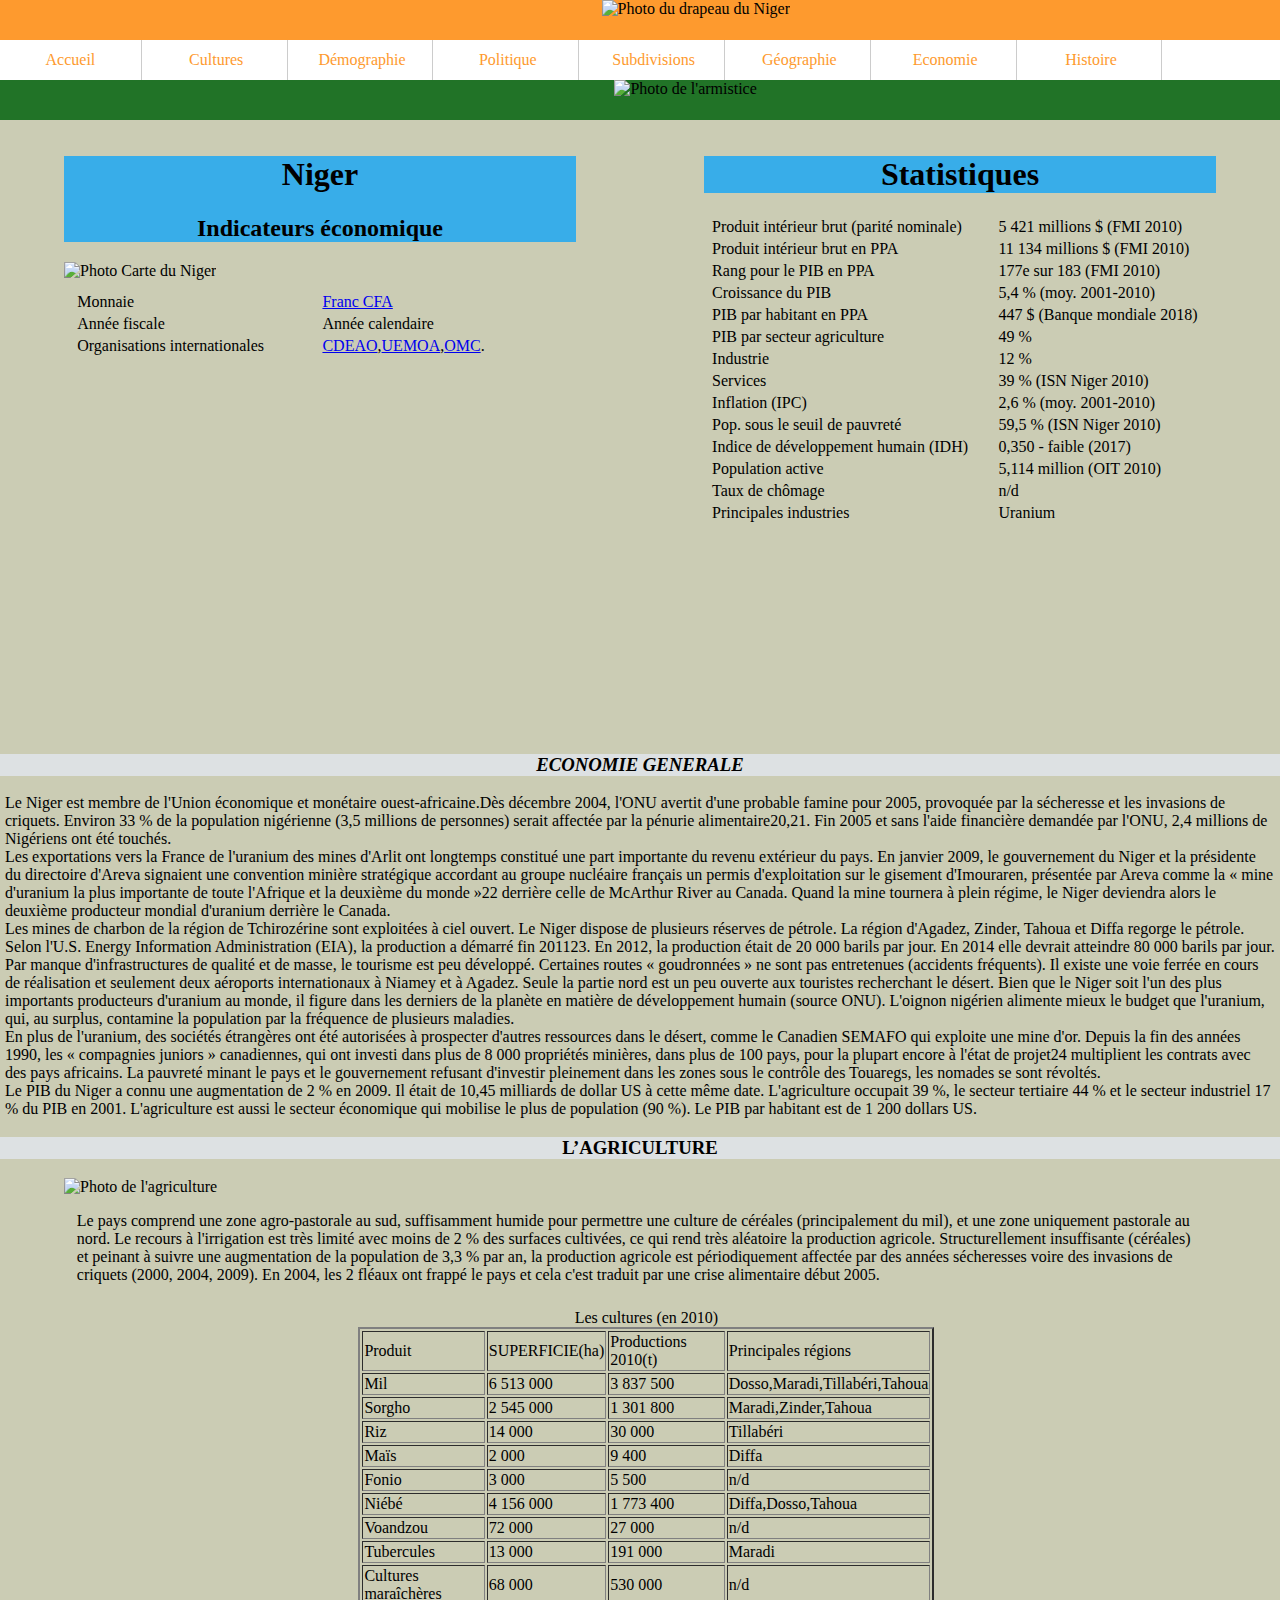
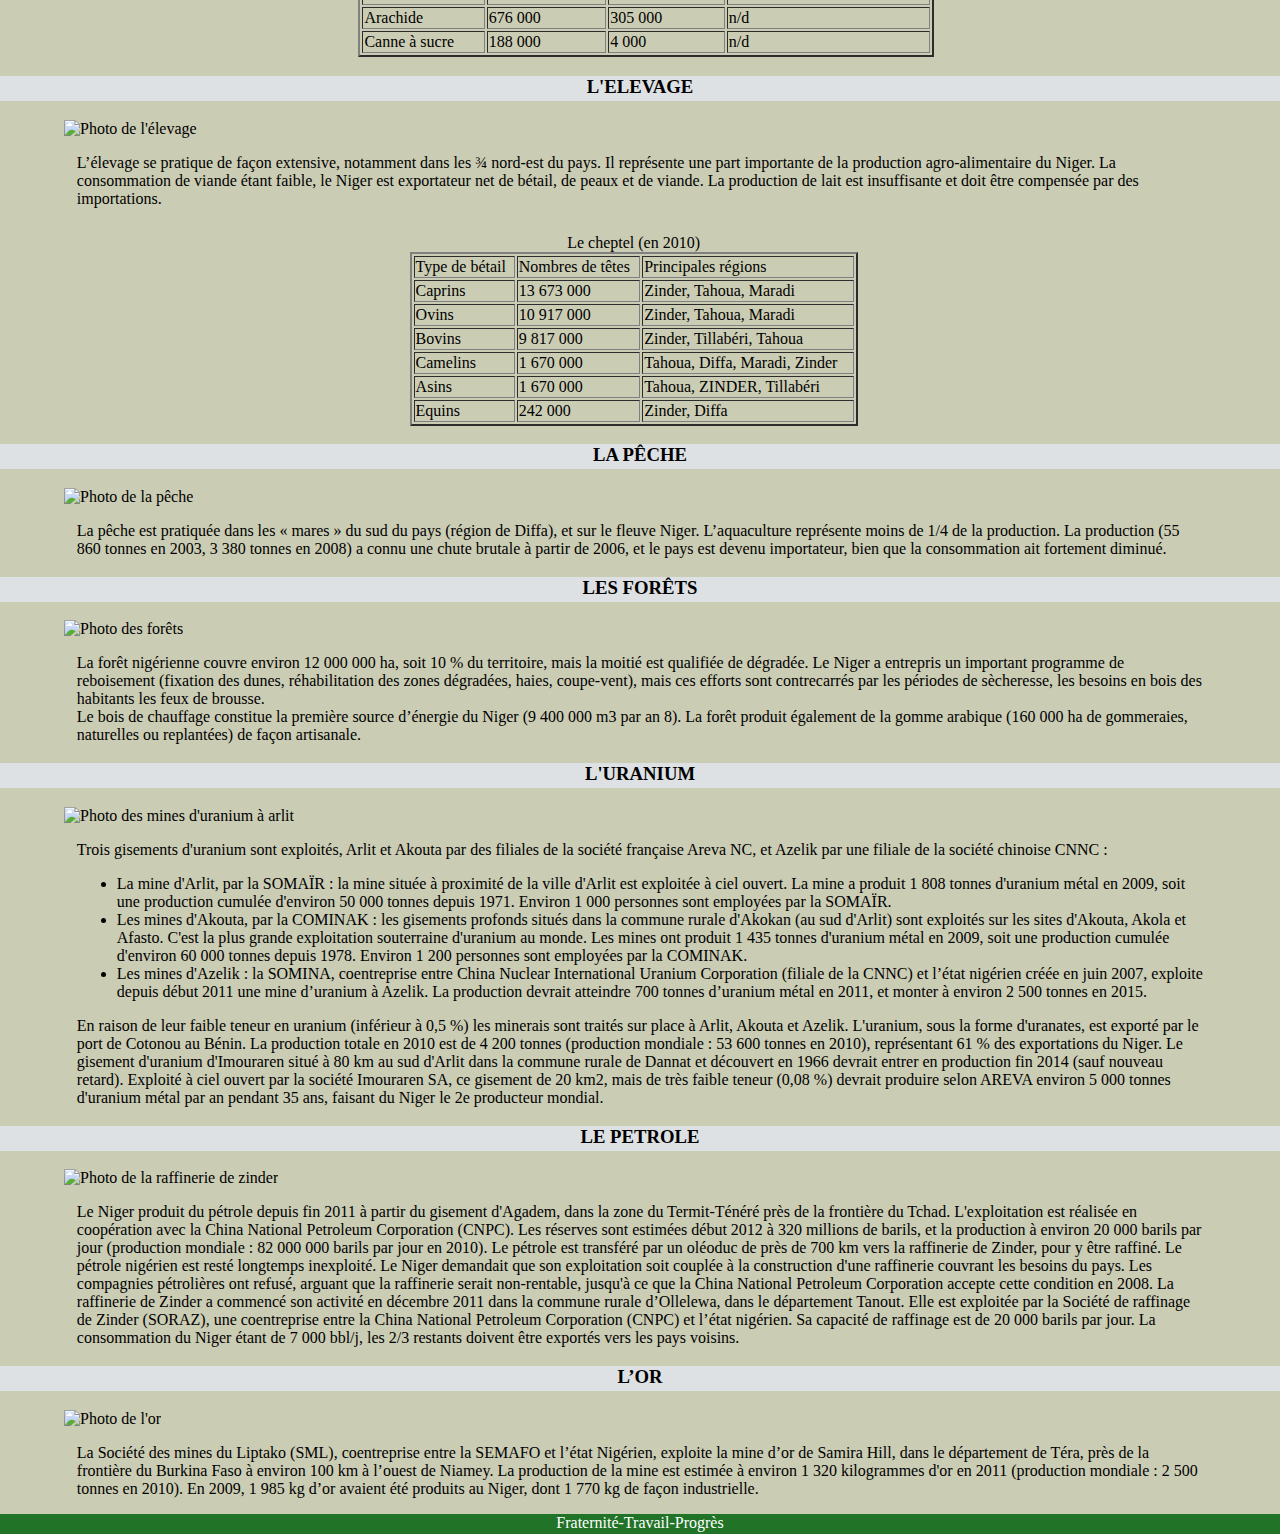
==== Economie.html @ 29bc1f8d "first commit" ====
<!DOCTYPE html>
<html lang="fr">
 <head>
  <title>Economie</title>
  <meta charset="utf-8"/>
  <link rel="stylesheet" type="text/css"  href="style.css"/>
 </head>
   <body>
   <!--Baniere-->
   <div id="baniere">
          <img src="https://upload.wikimedia.org/wikipedia/commons/thumb/f/f4/Flag_of_Niger.svg/1024px-Flag_of_Niger.svg.png" alt="Photo du drapeau du Niger" width="80" height="40" style="margin-left:47%"/>
   </div>
      <!--Menu-->
   <nav>
   <ul>
     <li><a href="index.html">Accueil</a></li>
     <li><a href="Cultures.html">Cultures</a></li>
	 <li><a href="Démographie.html">Démographie</a></li>
     <li><a href="Politique.html">Politique</a></li>
	 <li><a href="Subdivisions.html">Subdivisions</a></li>
	 <li><a href="Géographie.html">Géographie</a></li>
	 <li><a href="Economie.html">Economie</a></li>
	 <li><a href="Histoire.html">Histoire</a></li>
   </ul>
   </nav>
    
   <div id="baniere2">
   	   <img src="https://upload.wikimedia.org/wikipedia/commons/thumb/0/03/Coat_of_arms_of_Niger.svg/1280px-Coat_of_arms_of_Niger.svg.png" alt="Photo de l'armistice" width="60" height="40" style="margin-left:48%"/>
   </div>
   <div id="eco">
   
   <div id="eco1">
    <div id="baneco1">
	<h1 style="text-align:center">
	Niger
	</h1>
	<h2 style="text-align:center">
	Indicateurs économique
	</h2>
	</div>
	<img src="https://upload.wikimedia.org/wikipedia/commons/1/16/Niger_econ_1969.jpg" alt="Photo Carte du Niger"  style="width:100%; height:300px">
	
	<table style="width:90%;height:auto;margin:2%">
	 <tr>
	 <td> Monnaie </td>
	 <td> <a href="https://fr.wikipedia.org/wiki/Franc_CFA_(UEMOA)">Franc CFA</a> </td>
	 </tr>
	 <tr>
	 <td> Année fiscale </td>
	 <td> Année calendaire </td>
	 </tr>
	 <tr>
	 <td> Organisations internationales  </td>
	 <td><a href="https://fr.wikipedia.org/wiki/Union_%C3%A9conomique_et_mon%C3%A9taire_ouest-africaine">CDEAO</a>,<a href="https://fr.wikipedia.org/wiki/Communaut%C3%A9_%C3%A9conomique_des_%C3%89tats_de_l%27Afrique_de_l%27Ouest">UEMOA</a>,<a href="https://fr.wikipedia.org/wiki/Organisation_mondiale_du_commerce">OMC</a>.  </td>
	 </tr>
	</table>
	</div>
	<div id="eco2">
	<div id="baneco2">
	<h1 style="text-align:center">
	 Statistiques
	</h1>
	</div>
	<table style="width:100%;height:auto; margin:1%">
	<tr>
     <td> Produit intérieur brut (parité nominale) </td> 
	  <td> 5 421 millions $ (FMI 2010)</td>
	 </tr>
	 <tr>
	 <td>    Produit intérieur brut en PPA  </td>
	 <td>  11 134 millions $ (FMI 2010) </td>
	 </tr>
     <tr>
	 <td>  Rang pour le PIB en PPA  </td>
	 <td> 177e sur 183 (FMI 2010)  </td>
	 </tr>
	 <tr>
	 <td>Croissance du PIB  </td>
	 <td> 5,4 % (moy. 2001-2010) </td>
	 </tr>
	 <tr>
	 <td>    PIB par habitant en PPA </td>
	 <td>  447 $ (Banque mondiale 2018)</td>
	 </tr>
	      <tr>
	 <td>       PIB par secteur	agriculture </td>
	 <td> 49 % </td>
	 </tr>
	 <tr>
	 <td>Industrie  </td>
	 <td> 12 % </td>
	 </tr>
	 <tr>
	 <td>Services  </td>
	 <td>  39 % (ISN Niger 2010) </td>
	 </tr>
      <tr>
	 <td>      Inflation (IPC)  </td>
	 <td> 2,6 % (moy. 2001-2010) </td>
	 </tr>
	<tr>
	 <td>Pop. sous le seuil de pauvreté   </td>
	 <td>  59,5 % (ISN Niger 2010) </td>
	 </tr>
	 <tr>
	 <td>Indice de développement humain (IDH)  </td>
	 <td>  0,350 - faible (2017) </td>
	 </tr>
     <tr>
	 <td> Population active  </td>
	 <td> 5,114 million (OIT 2010) </td>
	 </tr>
	 <tr>
	 <td>   Taux de chômage </td>
	 <td> n/d </td>
	 </tr>
	 <tr>
	 <td>  Principales industries </td>
	 <td> Uranium </td>
	 </tr>
	</table>

	</div>
   </div>  
    <h3 style="height:auto;background-color:#DDE1E3;text-align:center">
    <i>
	ECONOMIE GENERALE
	</i>
   </h3>
   <p>
    
    Le Niger est membre de l'Union économique et monétaire ouest-africaine.Dès décembre 2004, l'ONU avertit d'une probable famine pour 2005, provoquée par la sécheresse et les 
	invasions de criquets. Environ 33 % de la population nigérienne (3,5 millions de personnes) serait affectée par la pénurie alimentaire20,21. Fin 2005 et sans l'aide financière
	demandée par l'ONU, 2,4 millions de Nigériens ont été touchés.<br/>
    Les exportations vers la France de l'uranium des mines d'Arlit ont longtemps constitué une part importante du revenu extérieur du pays. En janvier 2009, le gouvernement du Niger
	et la présidente du directoire d'Areva signaient une convention minière stratégique accordant au groupe nucléaire français un permis d'exploitation sur le gisement d'Imouraren,
	présentée par Areva comme la « mine d'uranium la plus importante de toute l'Afrique et la deuxième du monde »22 derrière celle de McArthur River au Canada. Quand la mine 
	tournera à plein régime, le Niger deviendra alors le deuxième producteur mondial d'uranium derrière le Canada.<br/>
    Les mines de charbon de la région de Tchirozérine sont exploitées à ciel ouvert.
    Le Niger dispose de plusieurs réserves de pétrole. La région d'Agadez, Zinder, Tahoua et Diffa regorge le pétrole. Selon l'U.S. Energy Information Administration (EIA), la 
	production a démarré fin 201123. En 2012, la production était de 20 000 barils par jour. En 2014 elle devrait atteindre 80 000 barils par jour.<br/>
    Par manque d'infrastructures de qualité et de masse, le tourisme est peu développé. Certaines routes « goudronnées » ne sont pas entretenues (accidents fréquents). Il existe une
	voie ferrée en cours de réalisation et seulement deux aéroports internationaux à Niamey et à Agadez. Seule la partie nord est un peu ouverte aux touristes recherchant le désert.
	Bien que le Niger soit l'un des plus importants producteurs d'uranium au monde, il figure dans les derniers de la planète en matière de développement humain (source ONU). 
	L'oignon nigérien alimente mieux le budget que l'uranium, qui, au surplus, contamine la population par la fréquence de plusieurs maladies.<br/>
    En plus de l'uranium, des sociétés étrangères ont été autorisées à prospecter d'autres ressources dans le désert, comme le Canadien SEMAFO qui exploite une mine d'or. Depuis
    la fin des années 1990, les « compagnies juniors » canadiennes, qui ont investi dans plus de 8 000 propriétés minières, dans plus de 100 pays, pour la plupart encore à l'état
    de projet24 multiplient les contrats avec des pays africains. La pauvreté minant le pays et le gouvernement refusant d'investir pleinement dans les zones sous le contrôle des 
    Touaregs, les nomades se sont révoltés.<br/>
    Le PIB du Niger a connu une augmentation de 2 % en 2009. Il était de 10,45 milliards de dollar US à cette même date. L'agriculture occupait 39 %, le secteur tertiaire 44 % et le
    secteur industriel 17 % du PIB en 2001. L'agriculture est aussi le secteur économique qui mobilise le plus de population (90 %). Le PIB par habitant est de 1 200 dollars US.
   </p>
   <!--AGRICULTURES-->
   <h3 style="height:auto;background-color:#DDE1E3;text-align:center">
     L’AGRICULTURE
   </h3>
   	   <img src="https://www.niameyetles2jours.com/images/news/0604-626-13-milliards-de-fcfa-pour-booster-l-agriculture-dans-le-bassin-du-niger_L.jpg" alt="Photo de l'agriculture" style="width:90%;height:400px;margin-left:5%"/>
   <p style="margin-left:6%;margin-right:6%">
   
   Le pays comprend une zone agro-pastorale au sud, suffisamment humide pour permettre une culture de céréales (principalement du mil), et une zone uniquement pastorale au nord. 
   Le recours à l'irrigation est très limité  avec moins de 2 % des surfaces cultivées, ce qui rend très aléatoire la production agricole.
   Structurellement insuffisante (céréales) et peinant à suivre une augmentation de la population de 3,3 % par an, la production agricole est périodiquement affectée par des années 
   sécheresses voire des invasions de criquets (2000, 2004, 2009). En 2004, les 2 fléaux ont frappé le pays et cela c'est traduit par une crise alimentaire début 2005.
   </p>
   
   <table border="2" style="width:45%;height:auto;margin-left:28%; margin-top:2%">
   <caption>
   Les cultures (en 2010)
   </caption>
   <tr>
     <td>
      Produit
     </td>
     <td>
	  SUPERFICIE(ha)
     </td>
     <td>
	 Productions 2010(t)
     </td>
     <td>
	 Principales régions
     </td>
    </tr>
	
    <tr>
     <td>
	 Mil
     </td>
     <td>
	 6 513 000
     </td>
     <td>
	 3 837 500
     </td>
     <td>
	 Dosso,Maradi,Tillabéri,Tahoua
     </td>
   </tr>
   
   <tr>
     <td>
	 Sorgho
     </td>
     <td>
	  2 545 000
     </td>
     <td>
	  1 301 800
     </td>
     <td>
	 Maradi,Zinder,Tahoua
     </td>
   </tr>
   
   <tr>
     <td>
	 Riz
     </td>
     <td>
	  14 000
     </td>
     <td>30 000
     </td>
     <td>Tillabéri
   </td>
   </tr>
   
   <tr>
     <td>
	 Maïs
     </td>
     <td>
	 2 000
     </td>
     <td>
	 9 400
     </td>
     <td>
	 Diffa
     </td>
   </tr>
   <tr>
     <td>
	 Fonio
     </td>
     <td>
	 3 000
     </td>
     <td>
	 5 500
     </td>
     <td>
	 n/d
     </td>
   </tr>
   <tr>
     <td>
	 Niébé
     </td>
     <td>
	 4 156 000
     </td>
     <td>
	 1 773 400
     </td>
     <td>
	 Diffa,Dosso,Tahoua
     </td>
   </tr>
   
   <tr>
     <td>
	 Voandzou
     </td>
     <td>
	 72 000
     </td>
     <td> 
	 27 000
     </td>
     <td>
	 n/d
     </td>
   </tr>
   
   <tr>
     <td>
	 Tubercules
     </td>
     <td>
	 13 000
     </td>
     <td>
	 191 000
     </td>
     <td>
	 Maradi
     </td>
   </tr>
   
   <tr>
     <td>
	 Cultures maraîchères
     </td>
     <td>
	 68 000
     </td>
     <td>
	 530 000
     </td>
     <td>
	 n/d
     </td>
   </tr>
   
   <tr>
     <td>
	 Arachide
     </td>
     <td>
	 676 000
     </td>
     <td>
	 305 000
     </td>
     <td>
	 n/d
     </td>
   </tr>
   
   <tr>
     <td>
	 Canne à sucre
     </td>
     <td>
	 188 000
     </td>
     <td>
	 4 000
     </td>
     <td>
	 n/d
     </td>
   </tr>
   </table>   
   <!--ELEVAGE-->
   <h3 style="height:25px;background-color:#DDE1E3;text-align:center">
       L'ELEVAGE 
   </h3>
      	   <img src="https://www.club-des-voyages.com/galeries/photos/0/r_20060328224151_apres_la_pluie.jpg" alt="Photo de l'élevage" style="width:90%;height:400px;margin-left:5%"/>
   
   <p style="margin-left:6%;margin-right:6%">
   
   L’élevage se pratique de façon extensive, notamment dans les ¾ nord-est du pays. Il représente une part importante de la production agro-alimentaire du Niger. La consommation de
   viande étant faible, le Niger est exportateur net de bétail, de peaux et de viande. La production de lait est insuffisante et doit être compensée par des importations. 
   </p>
   
   <table border ="2"  style="width:35%;height:auto;margin-left:32%; margin-top:2%">
   
   <caption>
   Le cheptel (en 2010)
   </caption>
   <tr>
     <td>
        Type de bétail
     </td>
     <td>
	  Nombres de têtes
     </td>
     <td>
	 Principales régions
     </td>
    </tr>
	
	<tr>
	<td>
	Caprins
	</td>
	<td>
	13 673 000
	</td>
	<td>
	Zinder, Tahoua, Maradi
	</td>
	</tr>
	
	<tr>
	<td>
	Ovins
	</td>
	<td>
	10 917 000
	</td>
	<td>
	Zinder, Tahoua, Maradi
	</td>
	</tr>
	
	<tr>
	<td>
	Bovins
	</td>
	<td>
	9 817 000
	</td>
	<td>
	Zinder, Tillabéri, Tahoua
	</td>
	</tr>
	
	<tr>
	<td>
	Camelins
	</td>
	<td>
	1 670 000
	</td>
	<td>
	Tahoua, Diffa, Maradi, Zinder
	</td>
	</tr>
	
	<tr>
	<td>
	Asins
	</td>
	<td>
	1 670 000
	</td>
	<td>
	Tahoua, ZINDER, Tillabéri
	</td>
	</tr>
	
	<tr>
	<td>
	Equins
	</td>
	<td>
	242 000
	</td>
	<td>
	Zinder, Diffa
	</td>
	</tr>
	</table>
	
   
   <!--PÊCHE-->
    <h3 style="height:25px;background-color:#DDE1E3;text-align:center">
    LA PÊCHE
   </h3>
      <img src="http://www.jeanclaude-fournier.com/images/126980.jpg" alt="Photo de la pêche" style="width:90%;height:400px;margin-left:5%"/>
   
   <p style="margin-left:6%;margin-right:6%">
    
   La pêche est pratiquée dans les « mares » du sud du pays (région de Diffa), et sur le fleuve Niger. L’aquaculture représente moins de 1/4 de la production. La production 
   (55 860 tonnes en 2003, 3 380 tonnes en 2008) a connu une chute brutale à partir de 2006, et le pays est devenu importateur, bien que la consommation ait fortement diminué.
   </p>
   <!--FORÊTS-->
     <h3 style="height:25px;background-color:#DDE1E3;text-align:center">
     LES FORÊTS 
   </h3>
      <img src="https://media-cdn.tripadvisor.com/media/photo-s/01/1f/19/0c/w-national-park.jpg" alt="Photo des forêts" style="width:90%;height:400px;margin-left:5%"/>
   
   <p style="margin-left:6%;margin-right:6%">
   
    La forêt nigérienne couvre environ 12 000 000 ha, soit 10 % du territoire, mais la moitié est qualifiée de dégradée. Le Niger a entrepris un important programme de reboisement 
    (fixation des dunes, réhabilitation des zones dégradées, haies, coupe-vent), mais ces efforts sont contrecarrés par les périodes de sècheresse, les besoins en bois des habitants 
    les feux de brousse.<br/>
    Le bois de chauffage constitue la première source d’énergie du Niger (9 400 000 m3 par an 8). La forêt produit également de la gomme arabique (160 000 ha de gommeraies, naturelles
    ou replantées) de façon artisanale. 
   </p>
   <!--URANIUM-->
     <h3 style="height:25px;background-color:#DDE1E3;text-align:center">
      L'URANIUM
    </h3>
	   <img src="https://www.orano.group/images/default-source/orano/expertise-sur-tout-le-cycle/tour-implantations/niger-mines/expertise-implantations-mines-uranium-niger-somair1.tmb-large.jpg?sfvrsn=b1f5258c_7" alt="Photo des mines d'uranium à arlit" style="width:90%;height:400px;margin-left:5%"/>
   
	<p style="margin-left:6%;margin-right:6%">
	Trois gisements d'uranium sont exploités, Arlit et Akouta par des filiales de la société française Areva NC, et Azelik par une filiale de la société chinoise CNNC :
	</p>
    <ul style="margin-left:6%;margin-right:6%">
	<li>
	La mine d'Arlit, par la SOMAÏR : la mine située à proximité de la ville d'Arlit est exploitée à ciel ouvert. La mine a produit 1 808 tonnes d'uranium métal en 2009, soit une
	production cumulée d'environ 50 000 tonnes depuis 1971. Environ 1 000 personnes sont employées par la SOMAÏR.
	</li>
	
   <li>
    Les mines d'Akouta, par la COMINAK : les gisements profonds situés dans la commune rurale d'Akokan (au sud d'Arlit) sont exploités sur les sites d'Akouta, Akola et Afasto. 
	C'est la plus grande exploitation souterraine d'uranium au monde. Les mines ont produit 1 435 tonnes d'uranium métal en 2009, soit une production cumulée d'environ 60 000 tonnes
	depuis 1978. Environ 1 200 personnes sont employées par la COMINAK.
	</li>
    <li>
	Les mines d'Azelik : la SOMINA, coentreprise entre China Nuclear International Uranium Corporation (filiale de la CNNC) et l’état nigérien créée en juin 2007, exploite depuis 
	début 2011 une mine d’uranium à Azelik. La production devrait atteindre 700 tonnes d’uranium métal en 2011, et monter à environ 2 500 tonnes en 2015.
	</li>
	</ul>
	<p style="margin-left:6%;margin-right:6%">
    En raison de leur faible teneur en uranium (inférieur à 0,5 %) les minerais sont traités sur place à Arlit, Akouta et Azelik. L'uranium, sous la forme d'uranates, est exporté par le
    port de Cotonou au Bénin. La production totale en 2010 est de 4 200 tonnes (production mondiale : 53 600 tonnes en 2010), représentant 61 % des exportations du Niger.
    Le gisement d'uranium d'Imouraren situé à 80 km au sud d'Arlit dans la commune rurale de Dannat et découvert en 1966 devrait entrer en production fin 2014 (sauf nouveau retard).
    Exploité à ciel ouvert par la société Imouraren SA, ce gisement de 20 km2, mais de très faible teneur (0,08 %) devrait produire selon AREVA environ 5 000 tonnes d'uranium métal
    par an pendant 35 ans, faisant du Niger le 2e producteur mondial. 
	</p>
   <!--Pétrol-->
    <h3 style="height:25px;background-color:#DDE1E3;text-align:center">
      LE PETROLE
    </h3>
	   <img src="https://afrique.le360.ma/sites/default/files/styles/image_la_une_on_home_page/public/assets/images/2016/04/petrole.jpg?itok=1HF6ZFZm" alt="Photo de la raffinerie de zinder" style="width:90%;height:400px;margin-left:5%"/>
   
   <p style="margin-left:6%;margin-right:6%">

     Le Niger produit du pétrole depuis fin 2011 à partir du gisement d'Agadem, dans la zone du Termit-Ténéré près de la frontière du Tchad. L'exploitation est réalisée en 
	 coopération avec la China National Petroleum Corporation (CNPC).
     Les réserves sont estimées début 2012 à 320 millions de barils, et la production à environ 20 000 barils par jour (production mondiale : 82 000 000 barils par jour en 2010). 
	 Le pétrole est transféré par un oléoduc de près de 700 km vers la raffinerie de Zinder, pour y être raffiné.
     Le pétrole nigérien est resté longtemps inexploité. Le Niger demandait que son exploitation soit couplée à la construction d'une raffinerie couvrant les besoins du pays. Les 
	 compagnies pétrolières ont refusé, arguant que la raffinerie serait non-rentable, jusqu'à ce que la China National Petroleum Corporation accepte cette condition en 2008.
     La raffinerie de Zinder a commencé son activité en décembre 2011 dans la commune rurale d’Ollelewa, dans le département Tanout. Elle est exploitée par la Société de raffinage
	 de Zinder (SORAZ), une coentreprise entre la China National Petroleum Corporation (CNPC) et l’état nigérien. Sa capacité de raffinage est de 20 000 barils par jour. La 
	 consommation du Niger étant de 7 000 bbl/j, les 2/3 restants doivent être exportés vers les pays voisins.
	 
   </p>
   <!--OR-->
    <h3 style="height:25px;background-color:#DDE1E3;text-align:center">
    L’OR 
   </h3>
   <img src="https://www.info-afrique.com/wp-content/uploads/2014/06/mine_or_niger.jpg" alt="Photo de l'or" style="width:90%;height:400px;margin-left:5%"/>
   <p style="margin-left:6%;margin-right:6%">
   

   La Société des mines du Liptako (SML), coentreprise entre la SEMAFO et l’état Nigérien, exploite la mine d’or de Samira Hill, dans le département de Téra, près de la frontière 
   du Burkina Faso à environ 100 km à l’ouest de Niamey.
   La production de la mine est estimée à environ 1 320 kilogrammes d'or en 2011 (production mondiale : 2 500 tonnes en 2010).
   En 2009, 1 985 kg d’or avaient été produits au Niger, dont 1 770 kg de façon industrielle. 
   </p>

       <footer>
   Fraternité-Travail-Progrès
   </footer>
    </body>
</html>
---- style.css ----
/********************************************
Body
********************************************/
body{
	margin:0;
	background-color:#cbccb4;
}
/*******************************
Premiere baniere
********************************/
#baniere {
	display:block;
	background-color:#FE9A2E;
	width:100%;
	height:40px;
}
/********************************
 Deuxieme baniere 
 *******************************/
#baniere2 {
    display:block;
	background-color:#217327;
	width:100%;
	height:40px;
}

/*********************************
 Menu
 ********************************/
nav ul{
	padding:0px;
	margin:0px;
	list-style:none;
	background-color:#ffffff;
}
nav li{
	display: inline-block;
	padding:0px;
	margin:0px;
	width: 11%;
	height: 40px;
	border-right: 1px solid #cccccc;
	text-align: center;
	line-height:40px;
}
nav li:hover {
	background-color:#217327;
}
nav a {
	text-decoration:none;
	color:#FE9A2E;
	display:block;
}
nav a:visited {
  color: #4b2f89;
}
/*********************************
 Index Page d'Accuei 
 *********************************/

#sousaccueil{
	width:15%;
	height:550px;
	float:left;
	margin-left:20px;
	border: 5px solid #DDE1E3;
}
#sousaccueil2{
	width:65%;
	height:550px;
	float:right;
	border: 5px solid #DDE1E3;
	margin-right:20px;
}

/********************************
Paragraphe
*********************************/
p{
	margin-left:5px;
	margin-right:5px;
}

/*********************************
Histoire
*********************************/

#precolonisation{
	height:300px;
	padding:5px;
	border:2px;
	background-color:#DDE1E3;
	margin-top:10px;
	margin-bottom:10px;
}
#precolonisationphoto{
	float:right;
	width:25%;
	height:300px;
}
#precolonisationtext{
	float:right;
	width:60%;
    padding:15px;
	height:300px;
}
#kountché{
	height:220px;
	padding:5px;
	border:2px;
	background-color:#DDE1E3;
	margin-top:10px;
	margin-bottom:10px;
}
#kountchéphoto{
	float:right;
	width:25%;
	height:190px;
}
#kountchétext{
	float:right;
	width:60%;
    padding:15px;
	height:190px;
}
#ousmane{
	height:150px;
	padding:5px;
	border:2px;
	background-color:#DDE1E3;
	margin-top:10px;
	margin-bottom:10px;
}
#ousmanephoto{
	float:right;
	width:25%;
	height:150px;
}
#ousmanetext{
	float:right;
	width:60%;
    padding:15px;
	height:150px;
}
#bare{
	height:220px;
	padding:5px;
	border:2px;
	background-color:#DDE1E3;
	margin-top:10px;
	margin-bottom:10px;
}
#barephoto{
	float:right;
	width:25%;
	height:190px;
}
#baretext{
	float:right;
	width:60%;
    padding:15px;
	height:190px;
}
#daouda{
	height:220px;
	padding:5px;
	border:2px;
	background-color:#DDE1E3;
	margin-top:10px;
	margin-bottom:10px;
}
#daoudaphoto{
	float:right;
	width:25%;
	height:190px;
}
#daoudatext{
	float:right;
	width:60%;
    padding:15px;
	height:190px;
}
#tandja{
	height:220px;
	padding:5px;
	border:2px;
	background-color:#DDE1E3;
	margin-top:10px;
	margin-bottom:10px;
}
#tandjaphoto{
	float:right;
	width:25%;
	height:190px;
}
#tandjatext{
	float:right;
	width:60%;
    padding:15px;
	height:190px;
}
#salou{
	height:150px;
	padding:5px;
	border:2px;
	background-color:#DDE1E3;
}
#salouphoto{
	float:right;
	width:25%;
    height:150px;
}
#saloutext{
	float:right;
    width:60%;
	padding:15px;
	height:150px;
}
#brigi{
	height:150px;
	padding:5px;
	border:2px;
	background-color:#DDE1E3;
	margin-top:10px;
	margin-bottom:10px;
}
#brigiphoto{
	float:right;
	width:25%;
	height:150px;
}
#brigitext{
	float:right;
	width:60%;
    padding:15px;
	height:150px;
}
#seyni{
	height:200px;
	padding:5px;
	border:2px;
	background-color:#DDE1E3;
	margin-top:10px;
	margin-bottom:10px;
}
#seyniphoto{
	float:right;
	width:25%;
	height:200px;
}
#seynitext{
	float:right;
	width:60%;
    padding:15px;
	height:200px;
}

/************************************* 
Politique
*************************************/
#politique{
	background-image: url(https://www.nigerdiaspora.net/images/Zakai_Pnds_Ouallam.jpg);
	background-size:cover;
}
#politique2{
	background-color:rgba(000,11,00,0.50);
	margin:10px;
	color:white;
}
/**********************************
Demographie
**********************************/
#photodemo{
	width:80%;
	margin-left:10%;
	margin-top:2%;
	border: 5px solid #A94B99;
	height:500px;
}
#contenudemo{
	    width:80%;
		border: 5px solid #A94B99;
		margin-left:10%;
		margin-top:1px;
		margin-bottom:2%;
}
/*********************************
Geographie 
**********************************/
#carte {
	display:block;
	width:90%;
	height:350px;
	margin-left:5%;
	margin-top:2%;
	
}
#carte1 {
	float: left;
	width:40%;
	height:350px;
}
#carte2 {
	float: right;
	width:60%;
	height:350px;
}
/*******************************
Economie
*******************************/  
#eco{
	width:100%;
	height:600px;
	margin-top:15px;
}
#eco1{
	width:40%;
	margin-left:5%;
	float:left;
}
#eco2{
	width:40%;
    margin-right:5%;
	float:right;
}
#baneco1{
		background-color:#38ADE9;
}
#baneco2{
	background-color:#38ADE9;
}
/*******************************
cultures
*******************************/
#cultures{
	background-image:url(http://www.lisapoyakama.org/wp-content/uploads/2017/02/peul-wadoobe.jpg);
	background-size:cover;
	margin:5px;
}
#langues{
	background-color:#423326;
	color:#ffffff;
	width:43%;
	height:auto;
	margin-left:6%;
	border: 1px solid #ffffff;
}
#religions{
	background-color:#423326;
	color:#ffffff;
	width:43%;
	height:auto;
	margin-top:2%;
	margin-left:51%;
	border: 1px solid #ffffff;
}
#paleontologie{
	
	background-color:#423326;
	color:#ffffff;
	width:43%;
	height:auto;
	margin-left:6%;
	margin-top:2%;
	border:1px solid #ffffff;
}
#paleontologie a{
	
	color:red;
}
/*******************************
 footer
 *******************************/
footer{
	
	text-align:center;
	display:block;
	background-color:#217327;
	color:white;
	height:20px;
}
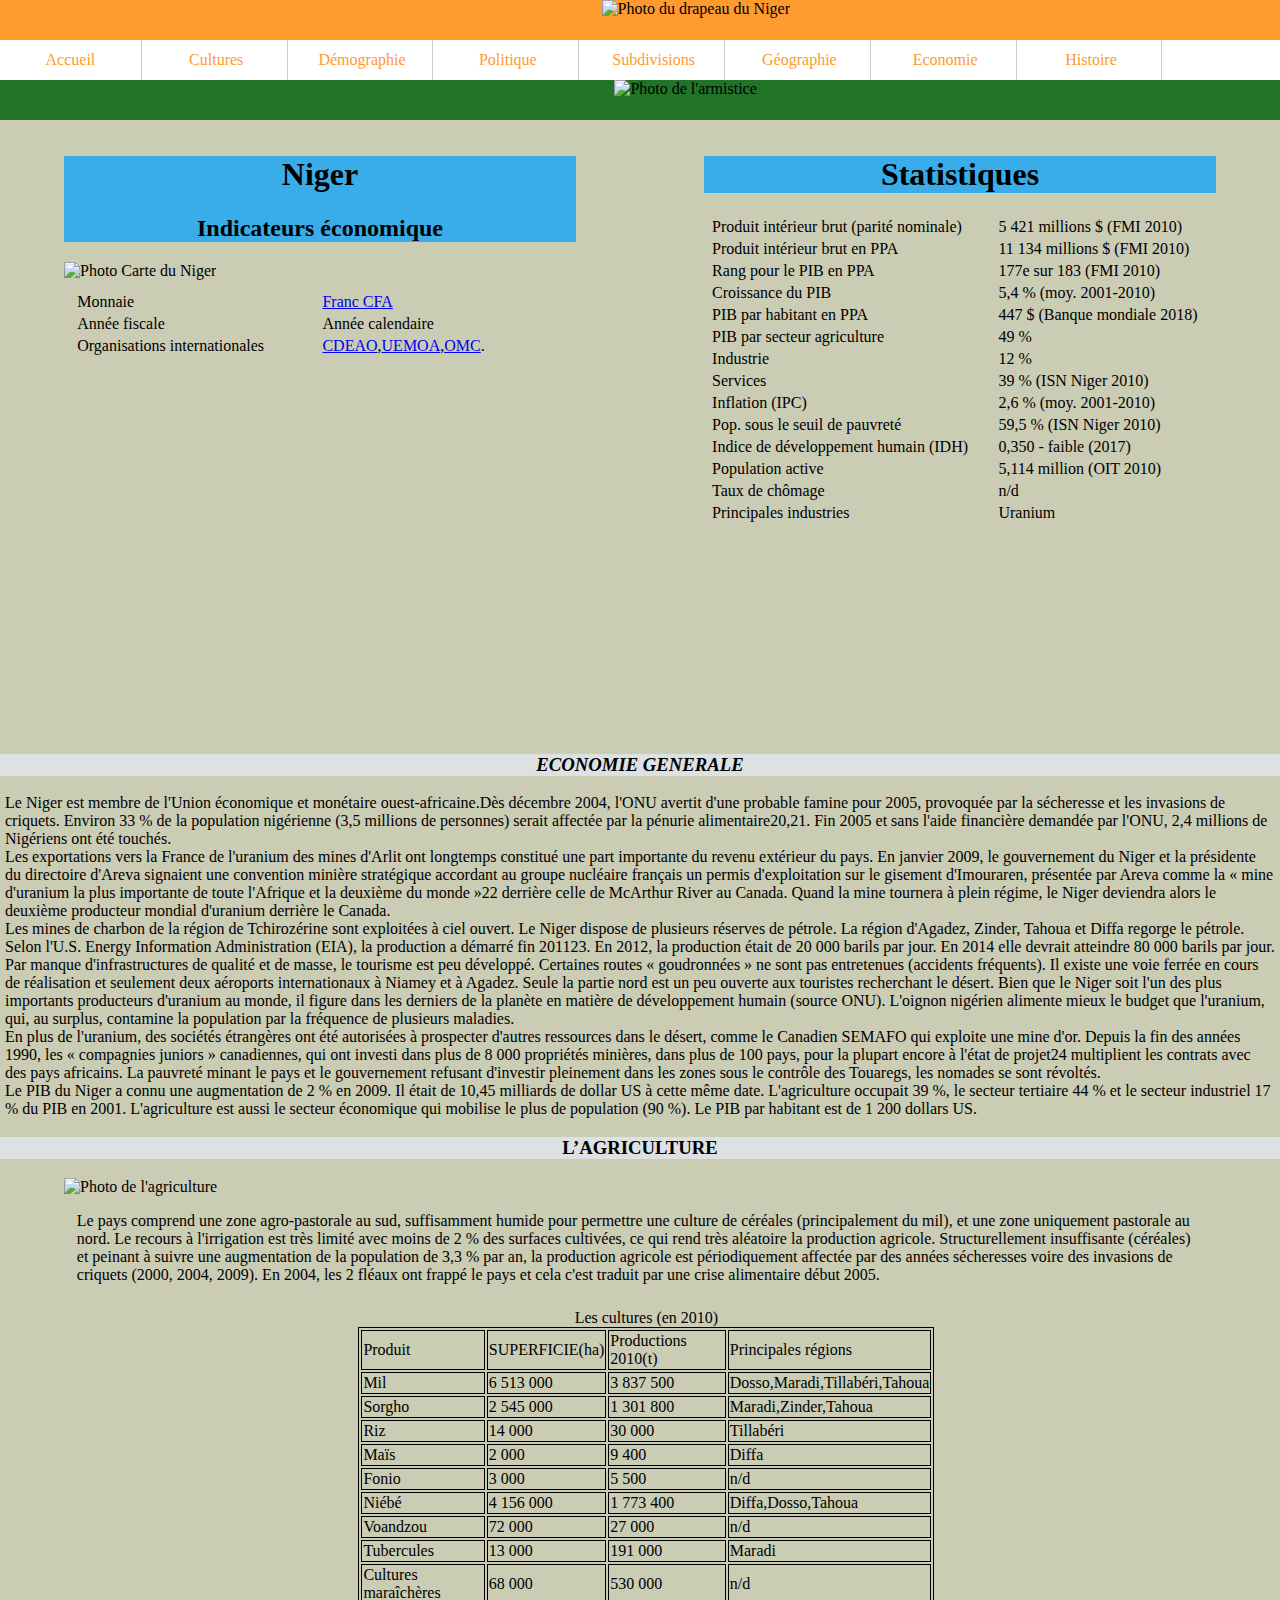
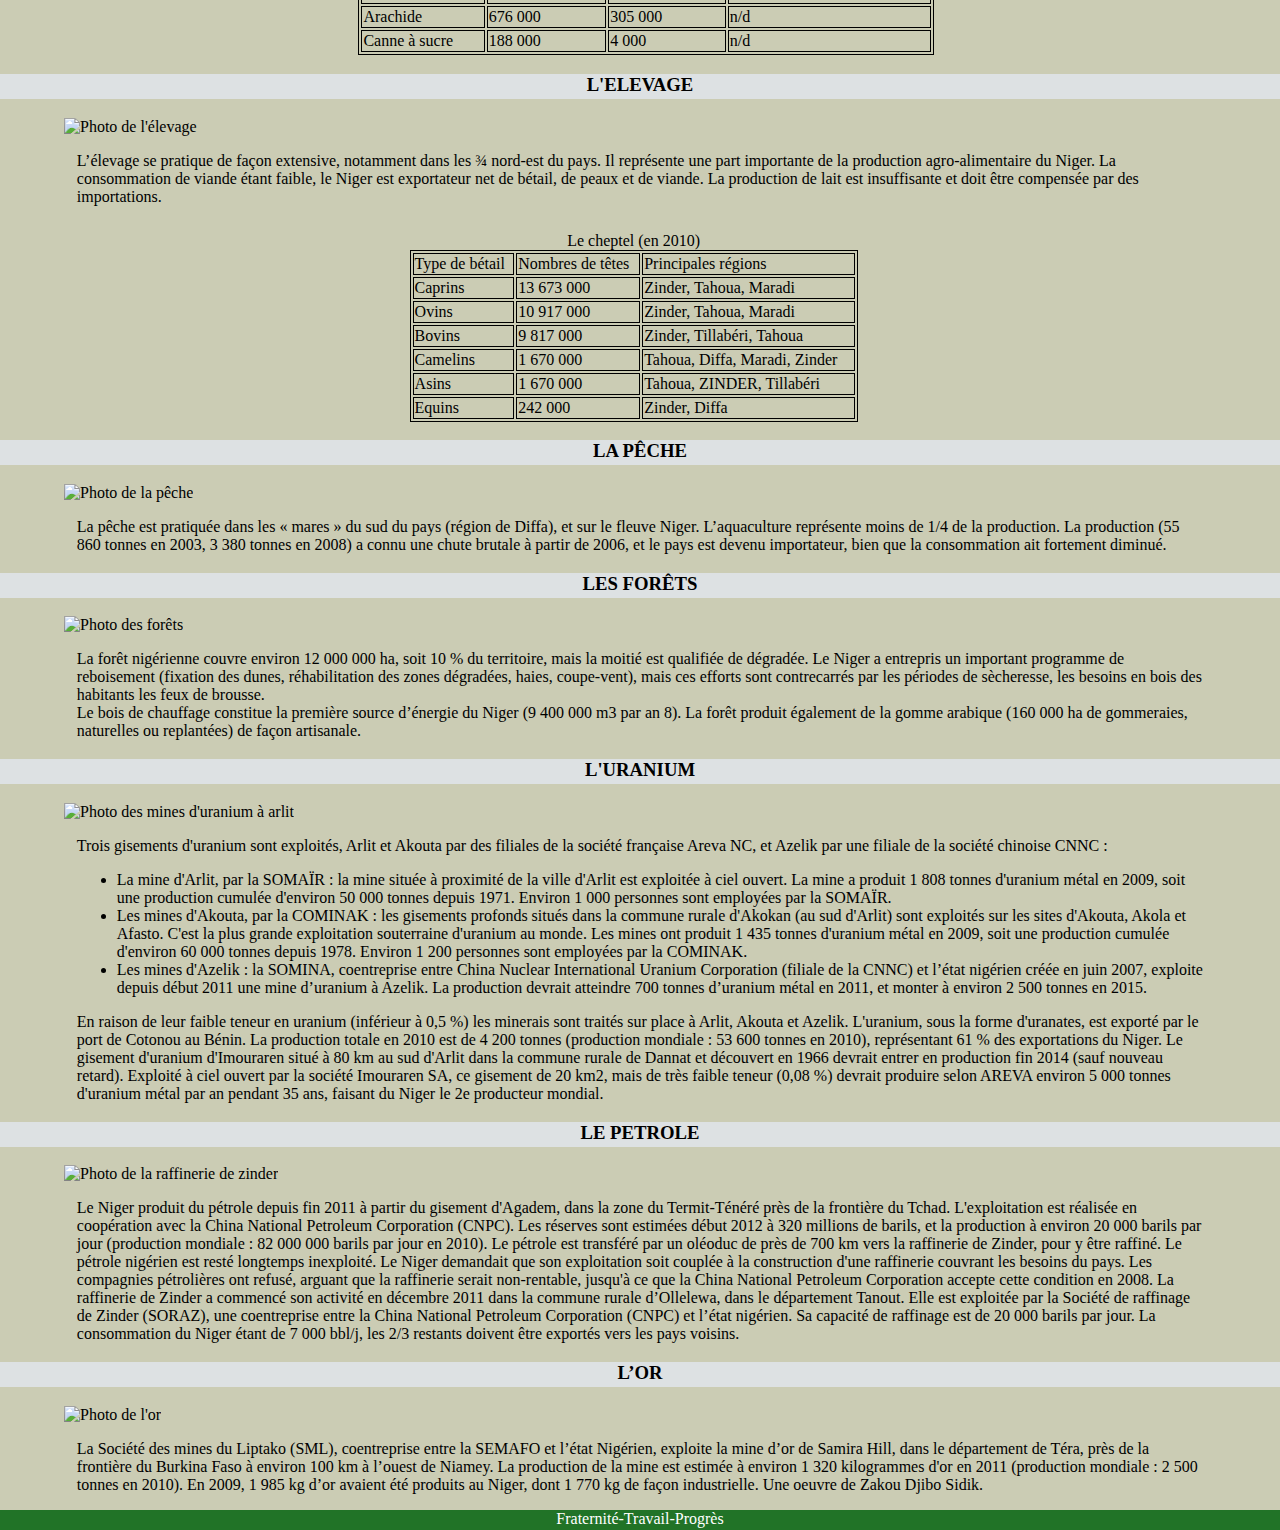
==== commit b7a49623: "hello sidik" ====
--- a/Economie.html
+++ b/Economie.html
@@ -162,8 +162,9 @@
    Structurellement insuffisante (céréales) et peinant à suivre une augmentation de la population de 3,3 % par an, la production agricole est périodiquement affectée par des années 
    sécheresses voire des invasions de criquets (2000, 2004, 2009). En 2004, les 2 fléaux ont frappé le pays et cela c'est traduit par une crise alimentaire début 2005.
    </p>
-   
-   <table border="2" style="width:45%;height:auto;margin-left:28%; margin-top:2%">
+      <!--tableau des cultures-->
+   <div id="tableaucultures">
+   <table  style="width:45%;height:auto;margin-left:28%; margin-top:2%">
    <caption>
    Les cultures (en 2010)
    </caption>
@@ -343,6 +344,7 @@
      </td>
    </tr>
    </table>   
+   </div>
    <!--ELEVAGE-->
    <h3 style="height:25px;background-color:#DDE1E3;text-align:center">
        L'ELEVAGE 
@@ -354,8 +356,8 @@
    L’élevage se pratique de façon extensive, notamment dans les ¾ nord-est du pays. Il représente une part importante de la production agro-alimentaire du Niger. La consommation de
    viande étant faible, le Niger est exportateur net de bétail, de peaux et de viande. La production de lait est insuffisante et doit être compensée par des importations. 
    </p>
-   
-   <table border ="2"  style="width:35%;height:auto;margin-left:32%; margin-top:2%">
+    <div id="tableaucheptel">
+   <table  style="width:35%;height:auto;margin-left:32%; margin-top:2%">
    
    <caption>
    Le cheptel (en 2010)
@@ -444,7 +446,7 @@
 	</td>
 	</tr>
 	</table>
-	
+	</div>
    
    <!--PÊCHE-->
     <h3 style="height:25px;background-color:#DDE1E3;text-align:center">
@@ -533,7 +535,7 @@
    La Société des mines du Liptako (SML), coentreprise entre la SEMAFO et l’état Nigérien, exploite la mine d’or de Samira Hill, dans le département de Téra, près de la frontière 
    du Burkina Faso à environ 100 km à l’ouest de Niamey.
    La production de la mine est estimée à environ 1 320 kilogrammes d'or en 2011 (production mondiale : 2 500 tonnes en 2010).
-   En 2009, 1 985 kg d’or avaient été produits au Niger, dont 1 770 kg de façon industrielle. 
+   En 2009, 1 985 kg d’or avaient été produits au Niger, dont 1 770 kg de façon industrielle. Une oeuvre de Zakou Djibo Sidik.
    </p>
 
        <footer>
--- a/style.css
+++ b/style.css
@@ -79,6 +79,19 @@
 p{
 	margin-left:5px;
 	margin-right:5px;
+}
+
+/*********************************
+Bordures Tableaux
+**********************************/
+#tableausubdivisions table, #tableausubdivisions td {
+	border:1px solid black;
+}
+#tableaucultures table, #tableaucultures td {
+	border:1px solid black;
+}
+#tableaucheptel table, #tableaucheptel td {
+	border:1px solid black;
 }
 
 /*********************************
